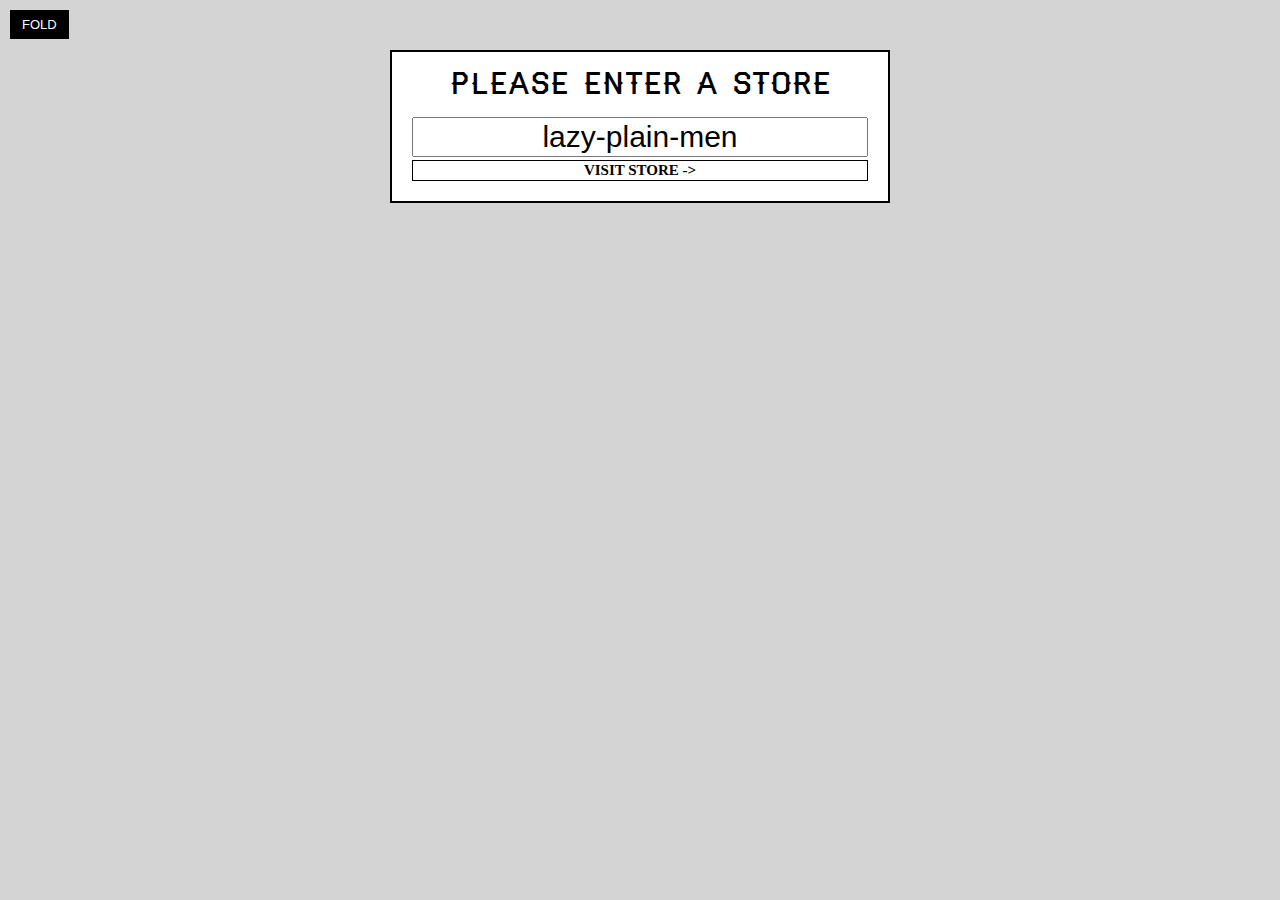
==== index.html @ efba9ece "Initial Commit" ====
<!DOCTYPE html><html lang="en"><head><meta charset="utf-8"><meta name="viewport" content="width=device-width,initial-scale=1"><title>Catch of the Day</title><link href="/static/css/main.f3777a2e.css" rel="stylesheet"></head><body><input type="checkbox" id="fold"> <label for="fold">Fold</label><div id="main"></div><script type="text/javascript" src="/static/js/main.1a758273.js"></script></body></html>
---- static/css/main.f3777a2e.css ----
.order-enter{-webkit-transform:translateX(-120%);-ms-transform:translateX(-120%);transform:translateX(-120%);-webkit-transition:.5s;-o-transition:.5s;transition:.5s;max-height:0;padding:0!important}.order-enter.order-enter-active{max-height:60px;padding:2rem 0!important}.order-enter.order-enter-active,.order-exit{-webkit-transform:translateX(0);-ms-transform:translateX(0);transform:translateX(0)}.order-exit{-webkit-transition:.5s;-o-transition:.5s;transition:.5s}.order-exit.order-exit-active{-webkit-transform:translateX(120%);-ms-transform:translateX(120%);transform:translateX(120%);padding:0}.count-enter{background:red;-webkit-transition:.5s;-o-transition:.5s;transition:.5s;-webkit-transform:translateY(100%);-ms-transform:translateY(100%);transform:translateY(100%)}.count-enter.count-enter-active{background:#ff0}.count-enter.count-enter-active,.count-exit{-webkit-transform:translateY(0);-ms-transform:translateY(0);transform:translateY(0)}.count-exit{background:#000;-webkit-transition:.5s;-o-transition:.5s;transition:.5s;position:absolute;left:0;bottom:0}.count-exit.count-exit-active{background:green;-webkit-transform:translateY(-100%) scale(3);-ms-transform:translateY(-100%) scale(3);transform:translateY(-100%) scale(3)}@font-face{font-family:haymakerregular;src:url(/static/media/haymaker-webfont.4c3fb584.eot);src:url(/static/media/haymaker-webfont.4c3fb584.eot?#iefix) format("embedded-opentype"),url(/static/media/haymaker-webfont.751e5627.woff) format("woff"),url(/static/media/haymaker-webfont.e9535f20.ttf) format("truetype"),url(/static/media/haymaker-webfont.cf798e30.svg#haymakerregular) format("svg");font-weight:400;font-style:normal}@font-face{font-family:blanchcaps_inline;src:url(/static/media/blanch_caps_inline-webfont.73a576a8.eot);src:url(/static/media/blanch_caps_inline-webfont.73a576a8.eot?#iefix) format("embedded-opentype"),url(/static/media/blanch_caps_inline-webfont.1461f8e9.woff) format("woff"),url(/static/media/blanch_caps_inline-webfont.8345e1b3.ttf) format("truetype"),url(/static/media/blanch_caps_inline-webfont.7bbffda6.svg#blanchcaps_inline) format("svg");font-weight:400;font-style:normal}article,aside,details,figcaption,figure,footer,header,hgroup,nav,section,summary{display:block}audio,canvas,video{display:inline-block}audio:not([controls]){display:none;height:0}[hidden]{display:none}html{font-family:sans-serif;-webkit-text-size-adjust:100%;-ms-text-size-adjust:100%}a:focus{outline:thin dotted}a:active,a:hover{outline:0}h1{font-size:2em}abbr[title]{border-bottom:1px dotted}b,strong{font-weight:700}dfn{font-style:italic}mark{background:#ff0;color:#000}code,kbd,pre,samp{font-family:monospace,serif;font-size:1em}pre{white-space:pre-wrap;word-wrap:break-word}q{quotes:2 1c 2 1d 2 18 2 19}small{font-size:80%}sub,sup{font-size:75%;line-height:0;position:relative;vertical-align:baseline}sup{top:-.5em}sub{bottom:-.25em}img{border:0}svg:not(:root){overflow:hidden}fieldset{border:1px solid silver;margin:0 2px;padding:.35em .625em .75em}button,input,select,textarea{font-family:inherit;font-size:100%;margin:0}button,input{line-height:normal}button,html input[type=button],input[type=reset],input[type=submit]{-webkit-appearance:button;cursor:pointer}button[disabled],input[disabled]{cursor:default}input[type=checkbox],input[type=radio]{-webkit-box-sizing:border-box;box-sizing:border-box;padding:0}input[type=search]{-webkit-appearance:textfield;-webkit-box-sizing:content-box;box-sizing:content-box}input[type=search]::-webkit-search-cancel-button,input[type=search]::-webkit-search-decoration{-webkit-appearance:none}textarea{overflow:auto;vertical-align:top}table{border-collapse:collapse;border-spacing:0}body,figure{margin:0}button::-moz-focus-inner,input::-moz-focus-inner,legend{border:0;padding:0}.clearfix:after{visibility:hidden;display:block;font-size:0;content:" ";clear:both;height:0}*{-webkit-box-sizing:border-box;box-sizing:border-box}html{font-size:62.5%}body{background:#d4d4d4;-webkit-font-smoothing:antialiased;-moz-osx-font-smoothing:grayscale;font-family:Open Sans,sans-serif;font-size:2rem}h1{font-family:blanchcaps_inline,sans-serif;text-align:center;font-weight:400;margin:0}h2,h3,h4,h5,h6{font-weight:400;font-family:haymakerregular,sans-serif}h2{text-align:center;margin-top:0;margin-bottom:2rem}h3{font-size:3rem}header.top{text-align:center}header.top h1{font-size:14.4rem;line-height:.7}header.top h1,header.top h1 .ofThe{display:-ms-flexbox;display:flex;-ms-flex-pack:center;justify-content:center}header.top h1 .ofThe{font-size:3rem;color:#f5a623;-ms-flex-align:center;align-items:center;background:url(/static/media/anchor.d2f8799a.svg) 50% no-repeat;background-size:cover;padding:0 1rem}header.top h1 .ofThe .of{padding-right:2rem;position:relative;right:-.5rem}header.top h3{margin:0;font-size:2rem;color:#f5a623;position:relative;display:inline-block}header.top h3 span{background:#fff;position:relative;z-index:2;padding-left:1rem;padding-right:1rem}header.top h3:after,header.top h3:before{display:block;z-index:1;background:#000;position:absolute;width:130%;height:1px;content:"";top:5px;margin-left:-15%}header.top h3:after{top:auto;bottom:7px}.catch-of-the-day{display:-ms-flexbox;display:flex;height:90vh;max-width:1500px;margin:0 auto;margin-top:5vh;-webkit-perspective:1000px;perspective:1000px;-webkit-transform-style:preserve-3d;transform-style:preserve-3d}.catch-of-the-day>*{-ms-flex:1 4 auto;flex:1 4 auto;padding:2rem;border:1rem double #1a1a1a;position:relative;background:#fff;-webkit-transition:all .3s;-o-transition:all .3s;transition:all .3s;-webkit-box-shadow:0 5px 5px rgba(0,0,0,.1);box-shadow:0 5px 5px rgba(0,0,0,.1);overflow:scroll}.catch-of-the-day>:first-child{-ms-flex-negative:1;flex-shrink:1;-ms-flex-preferred-size:50%;flex-basis:50%;-webkit-transform:translateX(50%) rotateY(6deg) translateX(-50%);transform:translateX(50%) rotateY(6deg) translateX(-50%)}.catch-of-the-day>:nth-child(2){-webkit-transform:translateX(-50%) rotateY(-14deg) translateX(50%);transform:translateX(-50%) rotateY(-14deg) translateX(50%);border-left:0;border-right:0;min-width:300px}.catch-of-the-day>:last-child{-ms-flex-negative:1;flex-shrink:1;-ms-flex-preferred-size:50%;flex-basis:50%;-webkit-transform:translateX(-50%) rotateY(10deg) translateX(50%) scale(1.08) translateX(24px);transform:translateX(-50%) rotateY(10deg) translateX(50%) scale(1.08) translateX(24px)}input#fold:not(:checked)~#main .catch-of-the-day>*{-webkit-transform:none;-ms-transform:none;transform:none}label[for=fold]{position:absolute;top:1rem;left:1rem;text-transform:uppercase;font-size:1.3rem;background:#000;color:#fff;border:2px solid #000;cursor:pointer;padding:.5rem 1rem}input#fold{display:none}input#fold:checked+label{background:#fff;color:#000}ul{list-style:none;margin:0;padding:0}ul.order li{border-bottom:1px solid #000;padding:2rem 0;display:-ms-flexbox;display:flex;font-size:1.4rem;-ms-flex-pack:justify;justify-content:space-between;-ms-flex-align:center;align-items:center}ul.order li:hover button{display:inline}ul.order li button{border:0;display:none;line-height:1;padding:0}ul.order li.total{font-weight:600;border-bottom:3px solid #000;border-top:3px double #000}ul.order li.unavailable{text-decoration:line-through;background:#f8d0d2}ul.order li .price{font-size:1.2rem}ul.order li span.count{position:relative;overflow:hidden;float:left}ul.order li span.count span{display:inline-block}.order-title{text-align:center}.fish-edit{margin-bottom:20px;border:2px solid #000;overflow:hidden;display:-ms-flexbox;display:flex;-ms-flex-wrap:wrap;flex-wrap:wrap}.fish-edit input,.fish-edit select,.fish-edit textarea{width:33.33%;padding:10px;line-height:1;font-size:1.2rem;border:0;border-bottom:1px solid #000;border-right:1px solid #000;-webkit-appearance:none;-moz-appearance:none;appearance:none;border-radius:0;background:#fff}.fish-edit input:focus,.fish-edit select:focus,.fish-edit textarea:focus{outline:0;background:#fef2de}.fish-edit input:last-of-type,.fish-edit textarea{width:100%}.fish-edit button{width:100%;border:0}.list-of-fish{border-top:2px solid #000;border-bottom:1px solid #000;padding-top:5px;margin-top:2rem;-webkit-transform:translateZ(0);transform:translateZ(0)}.menu-fish{border-bottom:2px solid #000;border-top:1px solid #000;padding-bottom:2rem;padding-top:2rem;margin-bottom:5px;clear:both;overflow:hidden}.menu-fish p{margin:0;font-size:1.8rem}.menu-fish .fish-name{margin:0;display:-ms-flexbox;display:flex;-ms-flex-pack:justify;justify-content:space-between;-ms-flex-align:center;align-items:center}.menu-fish .price{font-size:1.4rem;-ms-flex-pack:end;justify-content:flex-end}.menu-fish img{float:left;width:150px;margin-right:1rem}button,input[type=submit]{text-transform:uppercase;background:none;border:1px solid #000;font-weight:600;font-size:1.5rem;font-family:Open Sans;-webkit-transition:all .2s;-o-transition:all .2s;transition:all .2s;position:relative;z-index:2}button[disabled],input[type=submit][disabled]{color:#d12028;background:#fff;border-color:#d12028;-webkit-transform:rotate(-10deg) scale(2) translateX(50%) translateY(-50%);-ms-transform:rotate(-10deg) scale(2) translateX(50%) translateY(-50%);transform:rotate(-10deg) scale(2) translateX(50%) translateY(-50%)}button[disabled]:hover,input[type=submit][disabled]:hover{color:#d12028;cursor:not-allowed}button[disabled]:after,input[type=submit][disabled]:after{display:none}button:after,input[type=submit]:after{content:"";z-index:-1;display:block;background:#000;position:absolute;width:100%;height:0;left:0;top:0;-webkit-transition:all .2s;-o-transition:all .2s;transition:all .2s}button:focus,button:hover,input[type=submit]:focus,input[type=submit]:hover{color:#fff;outline:0}button:focus:after,button:hover:after,input[type=submit]:focus:after,input[type=submit]:hover:after{height:100%}button.warning:after,input[type=submit].warning:after{background:#d12028}button.success:after,input[type=submit].success:after{background:#2dc22d}button.facebook,button.github,button.twitter,input[type=submit].facebook,input[type=submit].github,input[type=submit].twitter{border:0;display:block;margin-bottom:2rem;width:100%;color:#fff;padding:2rem}button.github,input[type=submit].github{background:#82d465}button.github:after,input[type=submit].github:after{background:#5cc437}button.facebook,input[type=submit].facebook{background:#3864a3}button.facebook:after,input[type=submit].facebook:after{background:#2d5082}button.twitter,input[type=submit].twitter{background:#5ea9dd}button.twitter:after,input[type=submit].twitter:after{background:#2c8dd0}.store-selector{background:#fff;max-width:500px;margin:50px auto;padding:2rem;border:2px solid #000}.store-selector button,.store-selector input{width:100%}.store-selector button[type=text],.store-selector input[type=text]{text-align:center;font-size:3rem}
/*# sourceMappingURL=main.f3777a2e.css.map*/
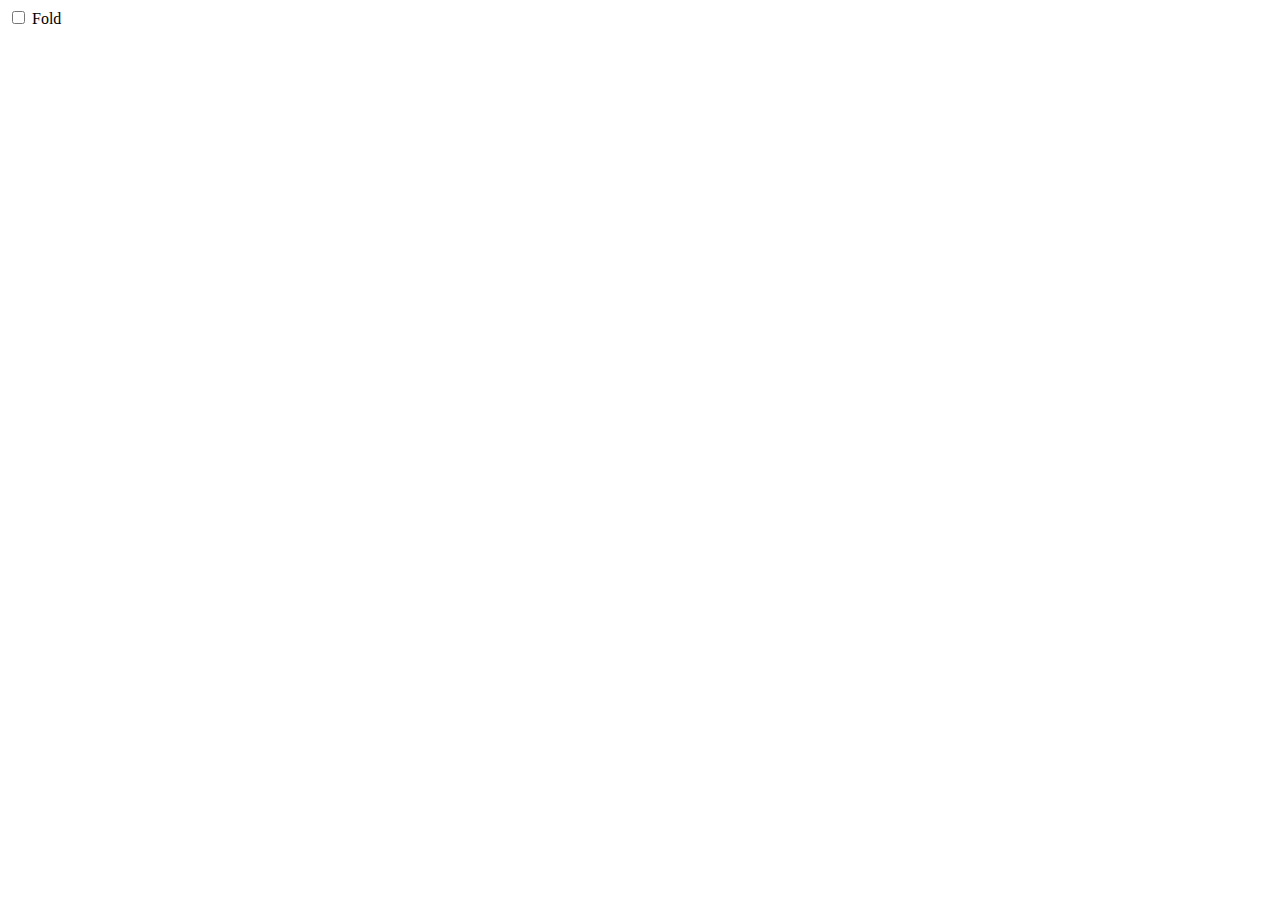
==== commit 040d6042: "Fixed package.json homepage" ====
--- a/index.html
+++ b/index.html
@@ -1 +1 @@
-<!DOCTYPE html><html lang="en"><head><meta charset="utf-8"><meta name="viewport" content="width=device-width,initial-scale=1"><title>Catch of the Day</title><link href="/static/css/main.f3777a2e.css" rel="stylesheet"></head><body><input type="checkbox" id="fold"> <label for="fold">Fold</label><div id="main"></div><script type="text/javascript" src="/static/js/main.1a758273.js"></script></body></html>+<!DOCTYPE html><html lang="en"><head><meta charset="utf-8"><meta name="viewport" content="width=device-width,initial-scale=1"><title>Catch of the Day</title><link href="/dampa-paluto/static/css/main.d28271ff.css" rel="stylesheet"></head><body><input type="checkbox" id="fold"> <label for="fold">Fold</label><div id="main"></div><script type="text/javascript" src="/dampa-paluto/static/js/main.2a1763ff.js"></script></body></html>